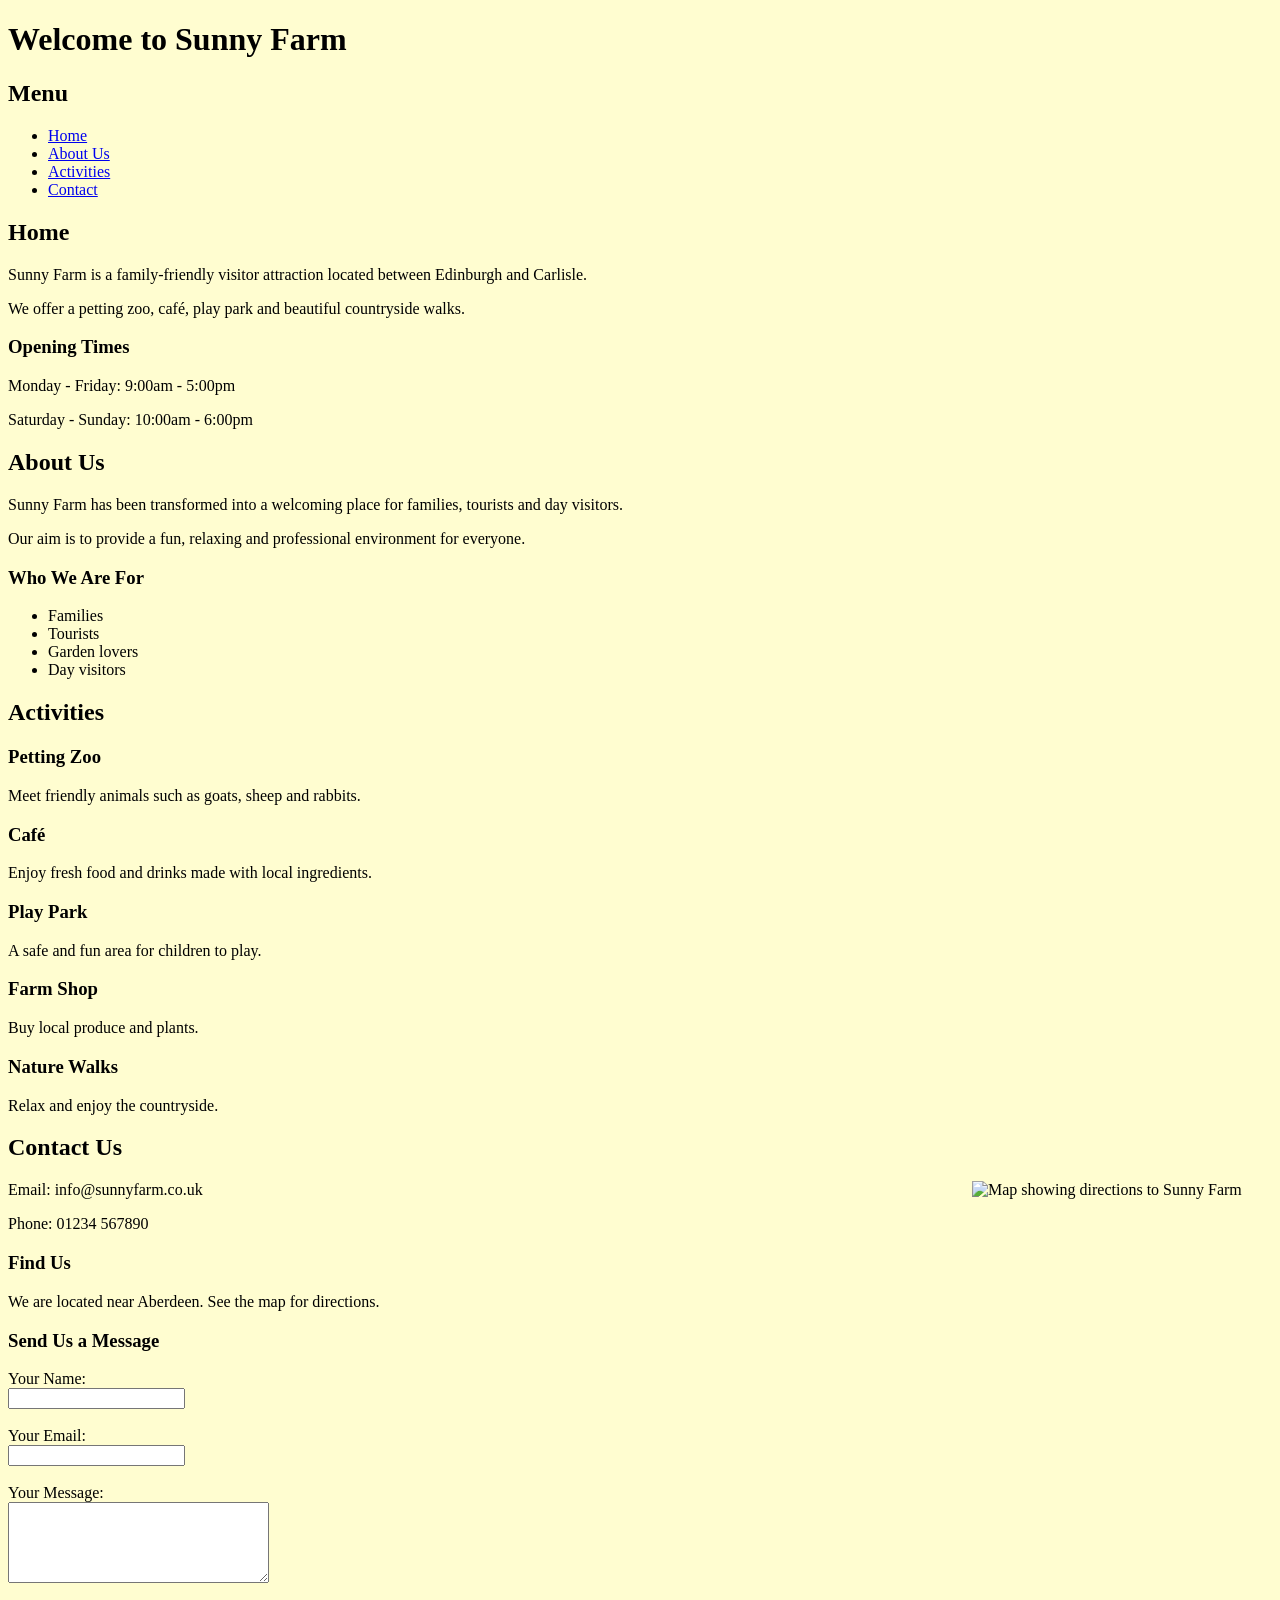
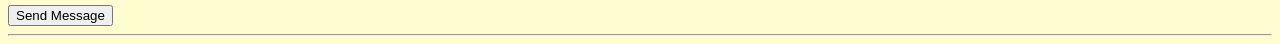
==== index.html @ 3426ab39 "Add files via upload" ====
<!DOCTYPE html>
<html lang="en">
<head>
    <meta charset="UTF-8">
    
    <meta name="description" content="Sunny Farm is a family-friendly visitor attraction with a petting zoo, café, and nature walks.">
    
    <meta name="keywords" content="Sunny Farm, petting zoo, family day out, Edinburgh, Carlisle">
    
    <meta name="author" content="Your Name">
    <title>Sunny Farm Visitor Attraction</title>
</head>

<body bgcolor="#FFFDD0">

    <!-- Main Heading -->
    <h1>Welcome to Sunny Farm</h1>

    <!-- Navigation Menu -->
    <h2>Menu</h2>
    <ul>
        <li><a href="#home">Home</a></li>
        <li><a href="#about">About Us</a></li>
        <li><a href="#activities">Activities</a></li>
        <li><a href="#contact">Contact</a></li>
    </ul>

    <!-- HOME SECTION -->
    <h2 id="home">Home</h2>
    <p>
        Sunny Farm is a family-friendly visitor attraction located between Edinburgh and Carlisle.
    </p>

    <p>
        We offer a petting zoo, café, play park and beautiful countryside walks.
    </p>

    <h3>Opening Times</h3>
    <p>Monday - Friday: 9:00am - 5:00pm</p>
    <p>Saturday - Sunday: 10:00am - 6:00pm</p>

    <!-- ABOUT SECTION -->
    <h2 id="about">About Us</h2>
    <p>
        Sunny Farm has been transformed into a welcoming place for families, tourists and day visitors.
    </p>

    <p>
        Our aim is to provide a fun, relaxing and professional environment for everyone.
    </p>

    <h3>Who We Are For</h3>
    <ul>
        <li>Families</li>
        <li>Tourists</li>
        <li>Garden lovers</li>
        <li>Day visitors</li>
    </ul>

    <!-- ACTIVITIES SECTION -->
    <h2 id="activities">Activities</h2>

    <h3>Petting Zoo</h3>
    <p>Meet friendly animals such as goats, sheep and rabbits.</p>

    <h3>Café</h3>
    <p>Enjoy fresh food and drinks made with local ingredients.</p>

    <h3>Play Park</h3>
    <p>A safe and fun area for children to play.</p>

    <h3>Farm Shop</h3>
    <p>Buy local produce and plants.</p>

    <h3>Nature Walks</h3>
    <p>Relax and enjoy the countryside.</p>

    <!-- CONTACT SECTION -->
    <h2 id="contact">Contact Us</h2>

    <!-- Your Map Image on the Right -->
    <img src="Map.PNG" align="right" width="300" alt="Map showing directions to Sunny Farm">

    <p>Email: info@sunnyfarm.co.uk</p>
    <p>Phone: 01234 567890</p>

    <h3>Find Us</h3>
    <p>We are located near Aberdeen. See the map for directions.</p>

    <h3>Send Us a Message</h3>

    <form>
        <label>Your Name:</label><br>
        <input type="text" name="name"><br><br>

        <label>Your Email:</label><br>
        <input type="email" name="email"><br><br>

        <label>Your Message:</label><br>
        <textarea name="message" rows="5" cols="30"></textarea><br><br>

        <input type="submit" value="Send Message">
    </form>

    <!-- Footer -->
    <hr>
    

</body>
</html>
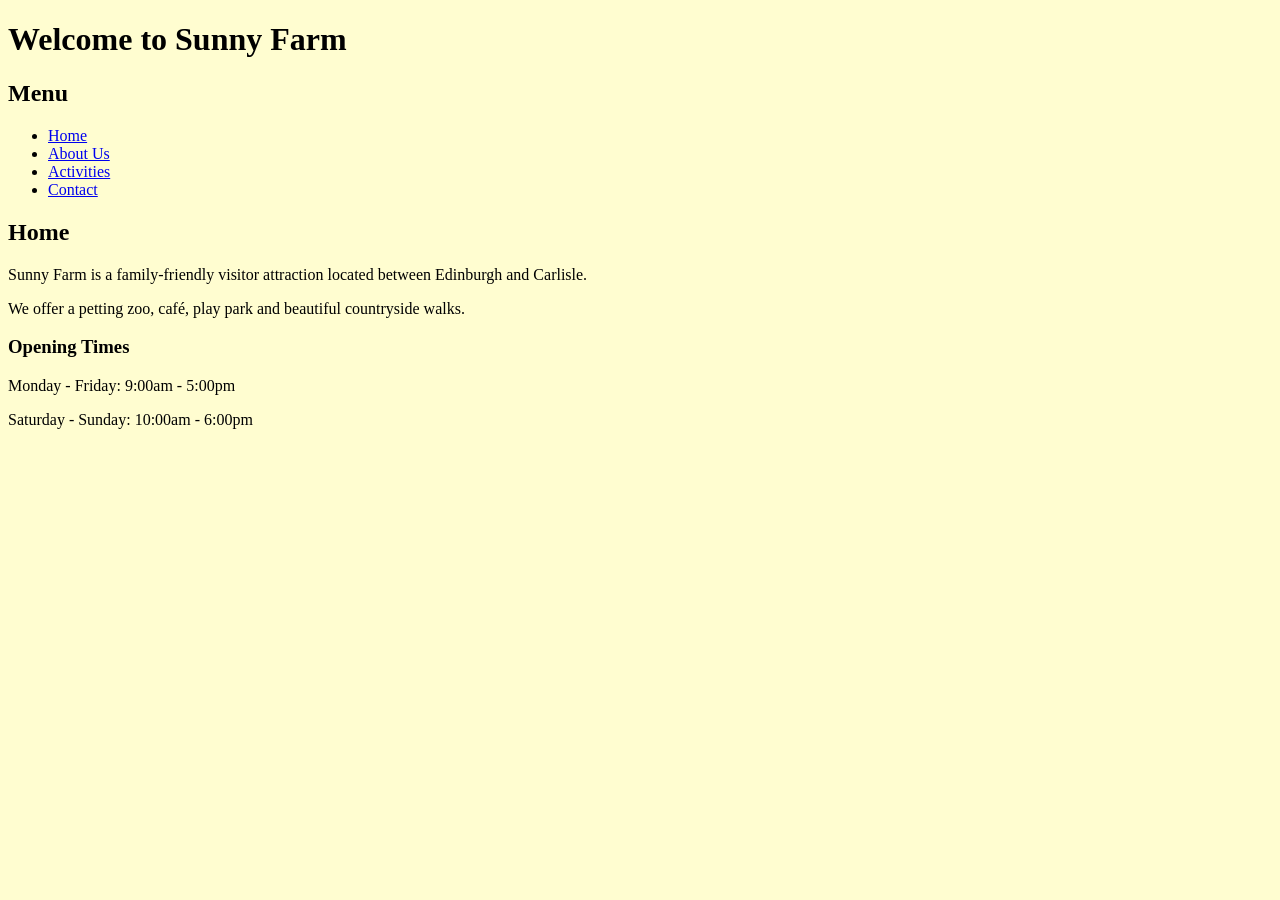
==== commit 18171985: "Initial commit for AUTHORING A WEBSITE" ====
--- a/index.html
+++ b/index.html
@@ -1,6 +1,9 @@
 <!DOCTYPE html>
 <html lang="en">
 <head>
+    <link rel=""stylesheet"
+    type=""text/css
+    href=""css/main.css">
     <meta charset="UTF-8">
     
     <meta name="description" content="Sunny Farm is a family-friendly visitor attraction with a petting zoo, café, and nature walks.">
@@ -39,71 +42,7 @@
     <p>Monday - Friday: 9:00am - 5:00pm</p>
     <p>Saturday - Sunday: 10:00am - 6:00pm</p>
 
-    <!-- ABOUT SECTION -->
-    <h2 id="about">About Us</h2>
-    <p>
-        Sunny Farm has been transformed into a welcoming place for families, tourists and day visitors.
-    </p>
 
-    <p>
-        Our aim is to provide a fun, relaxing and professional environment for everyone.
-    </p>
-
-    <h3>Who We Are For</h3>
-    <ul>
-        <li>Families</li>
-        <li>Tourists</li>
-        <li>Garden lovers</li>
-        <li>Day visitors</li>
-    </ul>
-
-    <!-- ACTIVITIES SECTION -->
-    <h2 id="activities">Activities</h2>
-
-    <h3>Petting Zoo</h3>
-    <p>Meet friendly animals such as goats, sheep and rabbits.</p>
-
-    <h3>Café</h3>
-    <p>Enjoy fresh food and drinks made with local ingredients.</p>
-
-    <h3>Play Park</h3>
-    <p>A safe and fun area for children to play.</p>
-
-    <h3>Farm Shop</h3>
-    <p>Buy local produce and plants.</p>
-
-    <h3>Nature Walks</h3>
-    <p>Relax and enjoy the countryside.</p>
-
-    <!-- CONTACT SECTION -->
-    <h2 id="contact">Contact Us</h2>
-
-    <!-- Your Map Image on the Right -->
-    <img src="Map.PNG" align="right" width="300" alt="Map showing directions to Sunny Farm">
-
-    <p>Email: info@sunnyfarm.co.uk</p>
-    <p>Phone: 01234 567890</p>
-
-    <h3>Find Us</h3>
-    <p>We are located near Aberdeen. See the map for directions.</p>
-
-    <h3>Send Us a Message</h3>
-
-    <form>
-        <label>Your Name:</label><br>
-        <input type="text" name="name"><br><br>
-
-        <label>Your Email:</label><br>
-        <input type="email" name="email"><br><br>
-
-        <label>Your Message:</label><br>
-        <textarea name="message" rows="5" cols="30"></textarea><br><br>
-
-        <input type="submit" value="Send Message">
-    </form>
-
-    <!-- Footer -->
-    <hr>
     
 
 </body>
